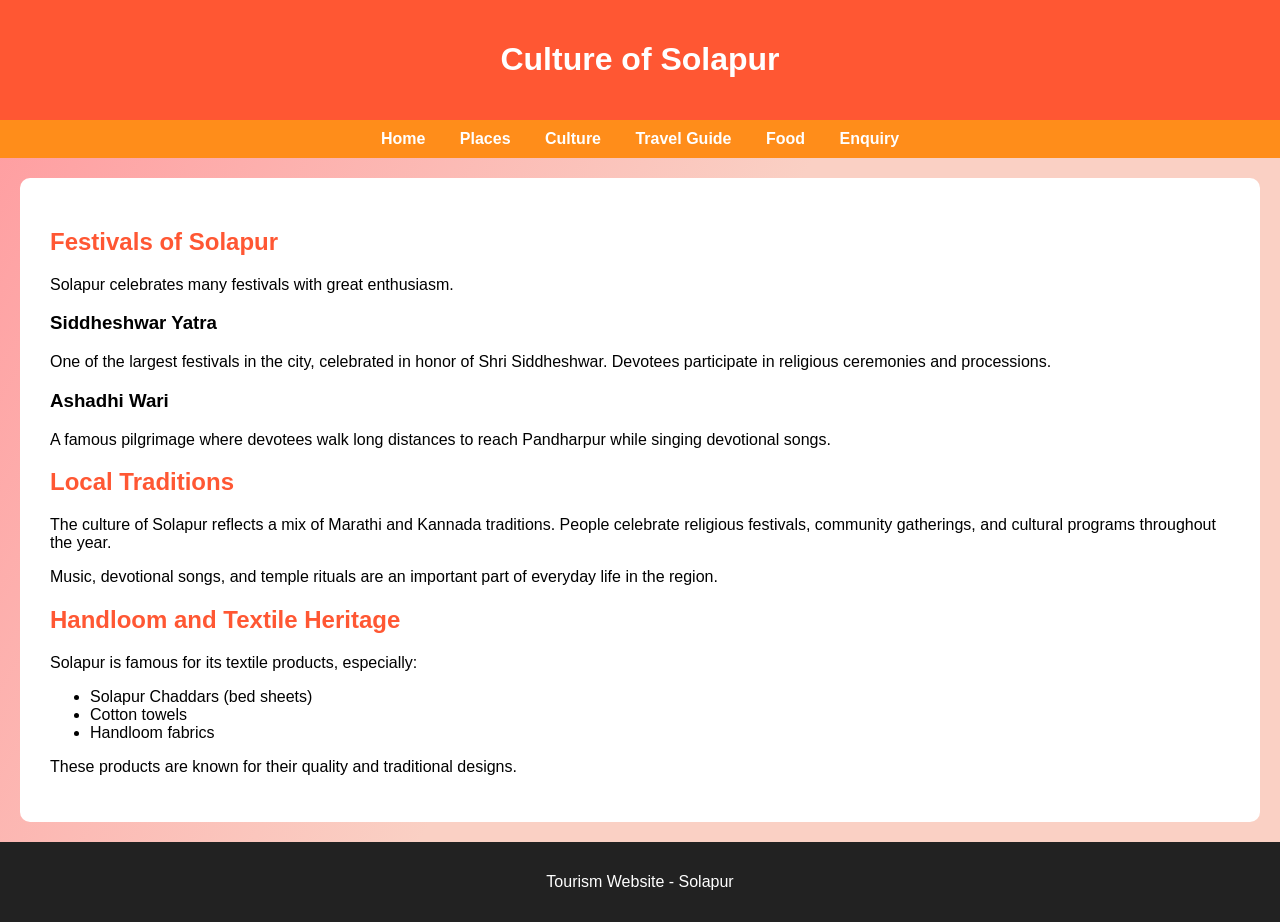
==== culture.html @ 5c128f74 "Create culture.html" ====
<!DOCTYPE html>
<html>
<head>
<title>Culture of Solapur</title>
<link rel="stylesheet" href="style.css">
</head>

<body>

<header>
<h1>Culture of Solapur</h1>
</header>

<nav>
<a href="index.html">Home</a>
<a href="places.html">Places</a>
<a href="culture.html">Culture</a>
<a href="travel.html">Travel Guide</a>
<a href="food.html">Food</a>
<a href="enquiry.html">Enquiry</a>
</nav>

<div class="container">

<h2>Festivals of Solapur</h2>

<p>Solapur celebrates many festivals with great enthusiasm.</p>

<h3>Siddheshwar Yatra</h3>
<p>
One of the largest festivals in the city, celebrated in honor of Shri Siddheshwar.
Devotees participate in religious ceremonies and processions.
</p>

<h3>Ashadhi Wari</h3>
<p>
A famous pilgrimage where devotees walk long distances to reach Pandharpur
while singing devotional songs.
</p>

<h2>Local Traditions</h2>

<p>
The culture of Solapur reflects a mix of Marathi and Kannada traditions.
People celebrate religious festivals, community gatherings, and cultural
programs throughout the year.
</p>

<p>
Music, devotional songs, and temple rituals are an important part of
everyday life in the region.
</p>

<h2>Handloom and Textile Heritage</h2>

<p>
Solapur is famous for its textile products, especially:
</p>

<ul>
<li>Solapur Chaddars (bed sheets)</li>
<li>Cotton towels</li>
<li>Handloom fabrics</li>
</ul>

<p>
These products are known for their quality and traditional designs.
</p>

</div>

<footer>
<p>Tourism Website - Solapur</p>
</footer>

</body>
</html>
---- style.css ----
body{
    font-family: Arial, Helvetica, sans-serif;
    margin:0;
    background: linear-gradient(120deg,#ff9a9e,#fad0c4,#fad0c4);
}

header{
    background:#ff5733;
    color:white;
    text-align:center;
    padding:20px;
}

nav{
    background:#ff8d1a;
    text-align:center;
    padding:10px;
}

nav a{
    color:white;
    text-decoration:none;
    margin:15px;
    font-weight:bold;
}

nav a:hover{
    color:#222;
}

.container{
    padding:30px;
    background:white;
    margin:20px;
    border-radius:10px;
}

h2{
    color:#ff5733;
}

footer{
    background:#222;
    color:white;
    text-align:center;
    padding:15px;
}

form{
    background:#fff3e6;
    padding:20px;
    border-radius:10px;
    width:50%;
}

input, textarea{
    width:100%;
    padding:10px;
    margin:10px 0;
}

button{
    background:#ff5733;
    color:white;
    padding:10px 20px;
    border:none;
    cursor:pointer;
}

button:hover{
    background:#e63e00;
}
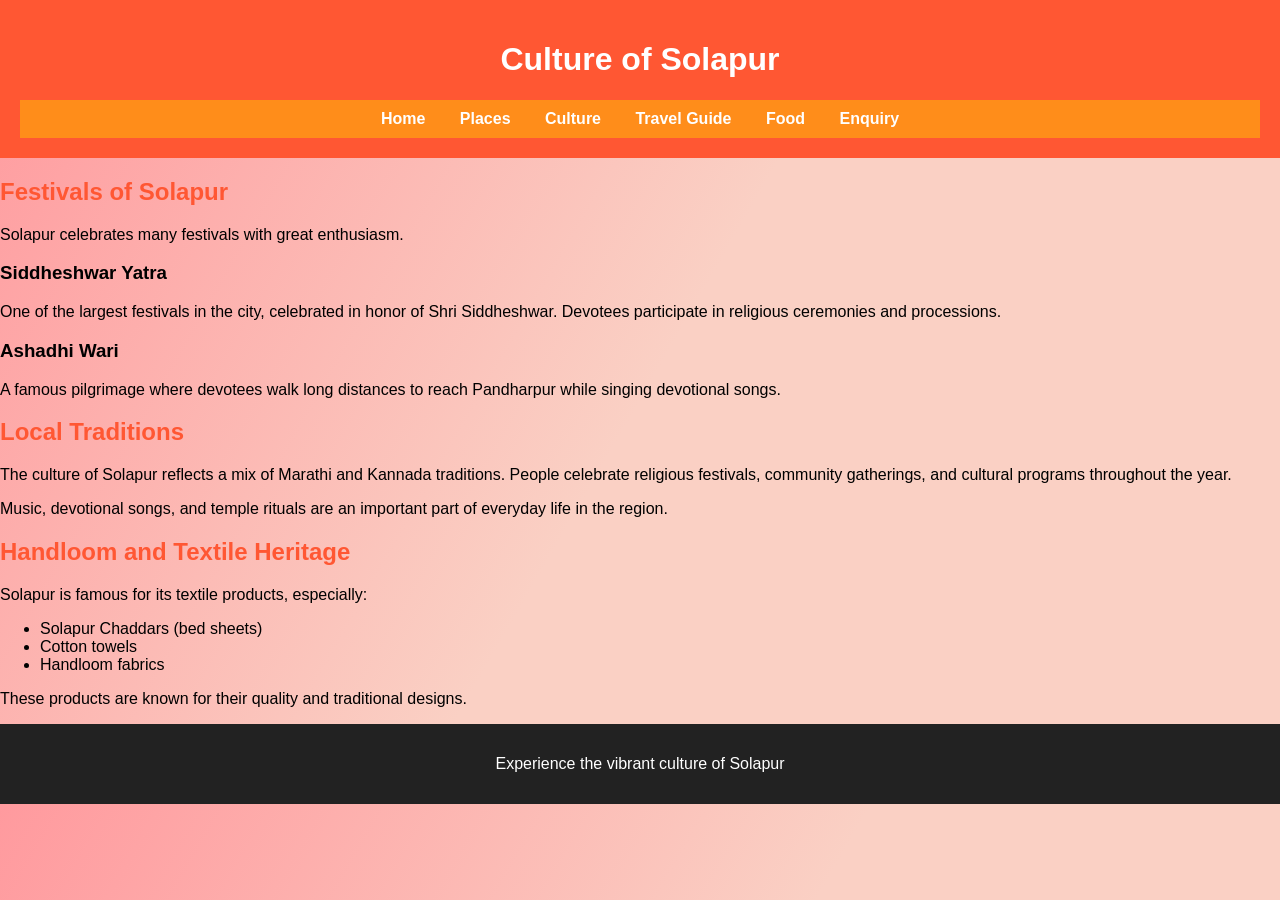
==== commit 0250079c: "Update culture.html" ====
--- a/culture.html
+++ b/culture.html
@@ -1,7 +1,8 @@
 <!DOCTYPE html>
+
 <html>
 <head>
-<title>Culture of Solapur</title>
+<title>Culture - Solapur Tourism</title>
 <link rel="stylesheet" href="style.css">
 </head>
 
@@ -9,30 +10,33 @@
 
 <header>
 <h1>Culture of Solapur</h1>
-</header>
 
 <nav>
 <a href="index.html">Home</a>
 <a href="places.html">Places</a>
 <a href="culture.html">Culture</a>
-<a href="travel.html">Travel Guide</a>
+<a href="travel-guide.html">Travel Guide</a>
 <a href="food.html">Food</a>
 <a href="enquiry.html">Enquiry</a>
 </nav>
 
-<div class="container">
+</header>
+
+<section>
 
 <h2>Festivals of Solapur</h2>
 
 <p>Solapur celebrates many festivals with great enthusiasm.</p>
 
 <h3>Siddheshwar Yatra</h3>
+
 <p>
 One of the largest festivals in the city, celebrated in honor of Shri Siddheshwar.
 Devotees participate in religious ceremonies and processions.
 </p>
 
 <h3>Ashadhi Wari</h3>
+
 <p>
 A famous pilgrimage where devotees walk long distances to reach Pandharpur
 while singing devotional songs.
@@ -41,21 +45,19 @@
 <h2>Local Traditions</h2>
 
 <p>
-The culture of Solapur reflects a mix of Marathi and Kannada traditions.
-People celebrate religious festivals, community gatherings, and cultural
-programs throughout the year.
+The culture of Solapur reflects a mix of Marathi and Kannada traditions. People
+celebrate religious festivals, community gatherings, and cultural programs
+throughout the year.
 </p>
 
 <p>
-Music, devotional songs, and temple rituals are an important part of
-everyday life in the region.
+Music, devotional songs, and temple rituals are an important part of everyday
+life in the region.
 </p>
 
 <h2>Handloom and Textile Heritage</h2>
 
-<p>
-Solapur is famous for its textile products, especially:
-</p>
+<p>Solapur is famous for its textile products, especially:</p>
 
 <ul>
 <li>Solapur Chaddars (bed sheets)</li>
@@ -67,10 +69,10 @@
 These products are known for their quality and traditional designs.
 </p>
 
-</div>
+</section>
 
 <footer>
-<p>Tourism Website - Solapur</p>
+<p>Experience the vibrant culture of Solapur</p>
 </footer>
 
 </body>
